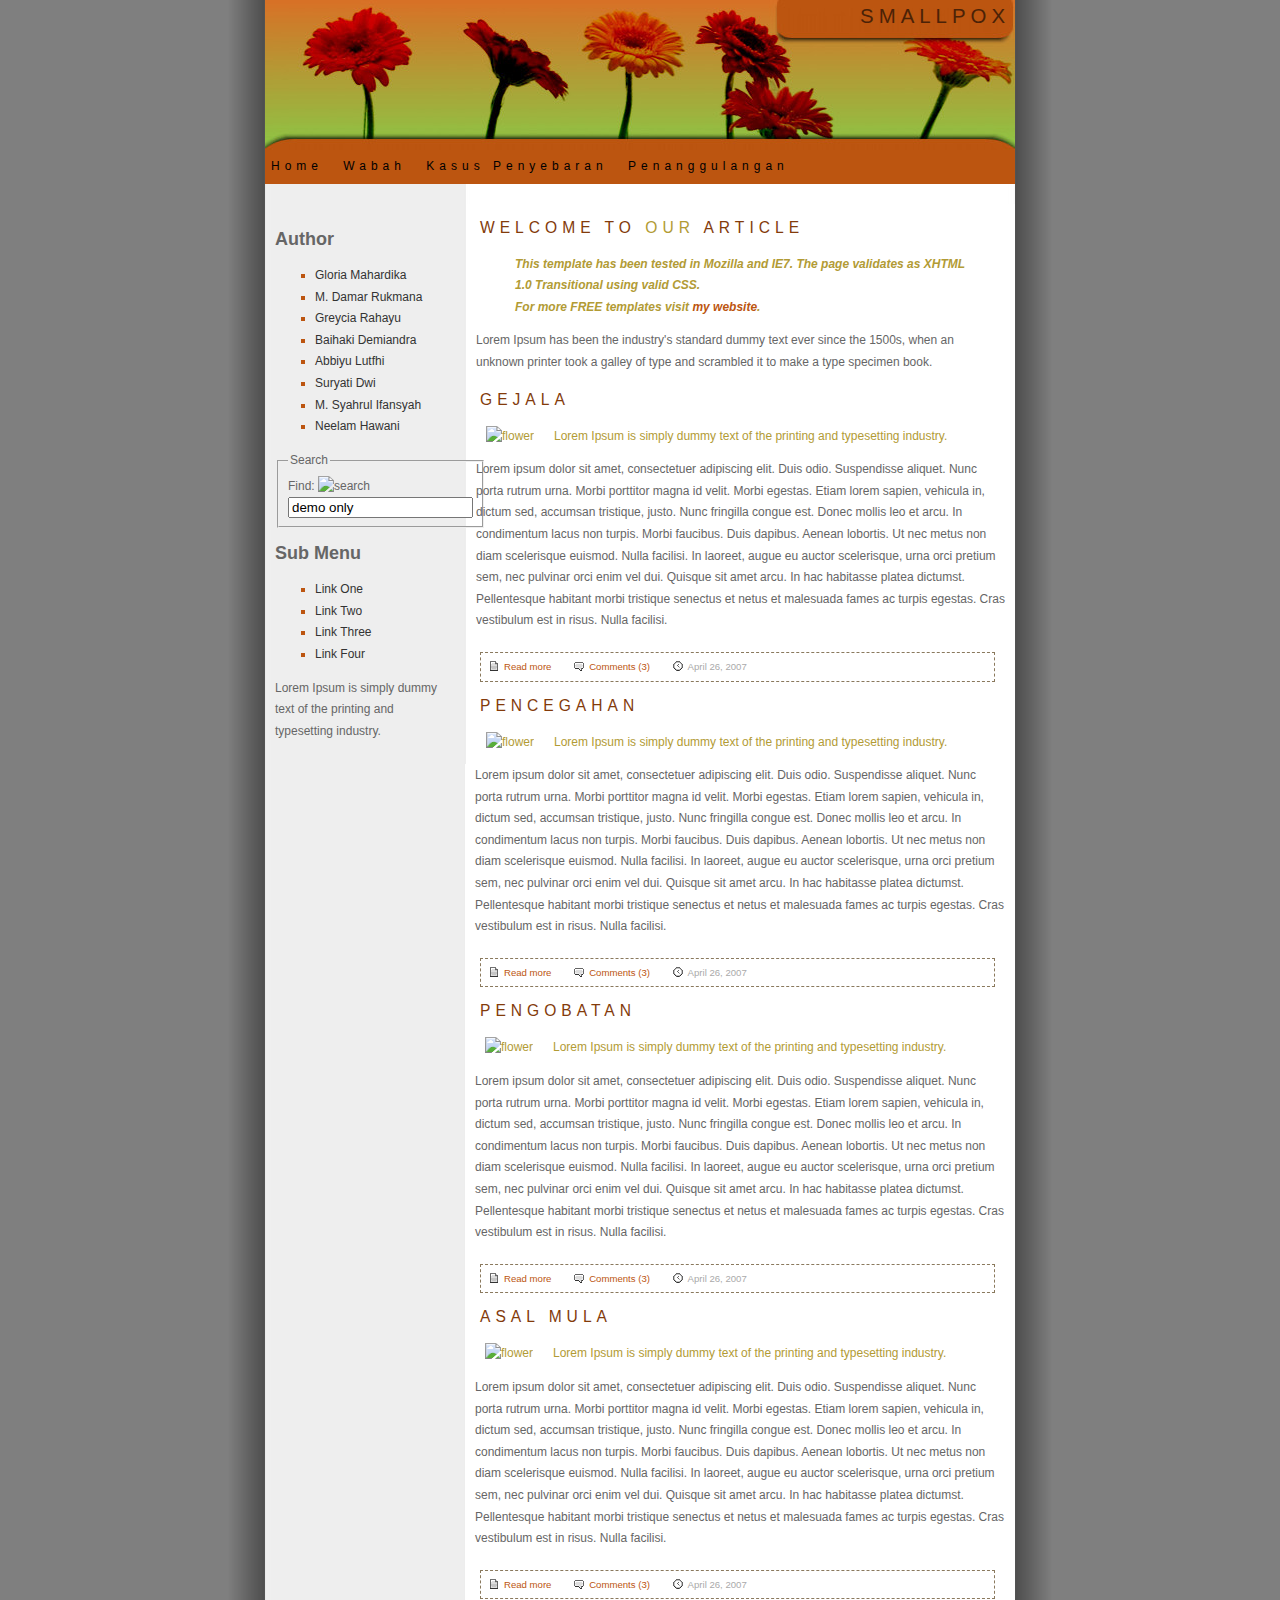
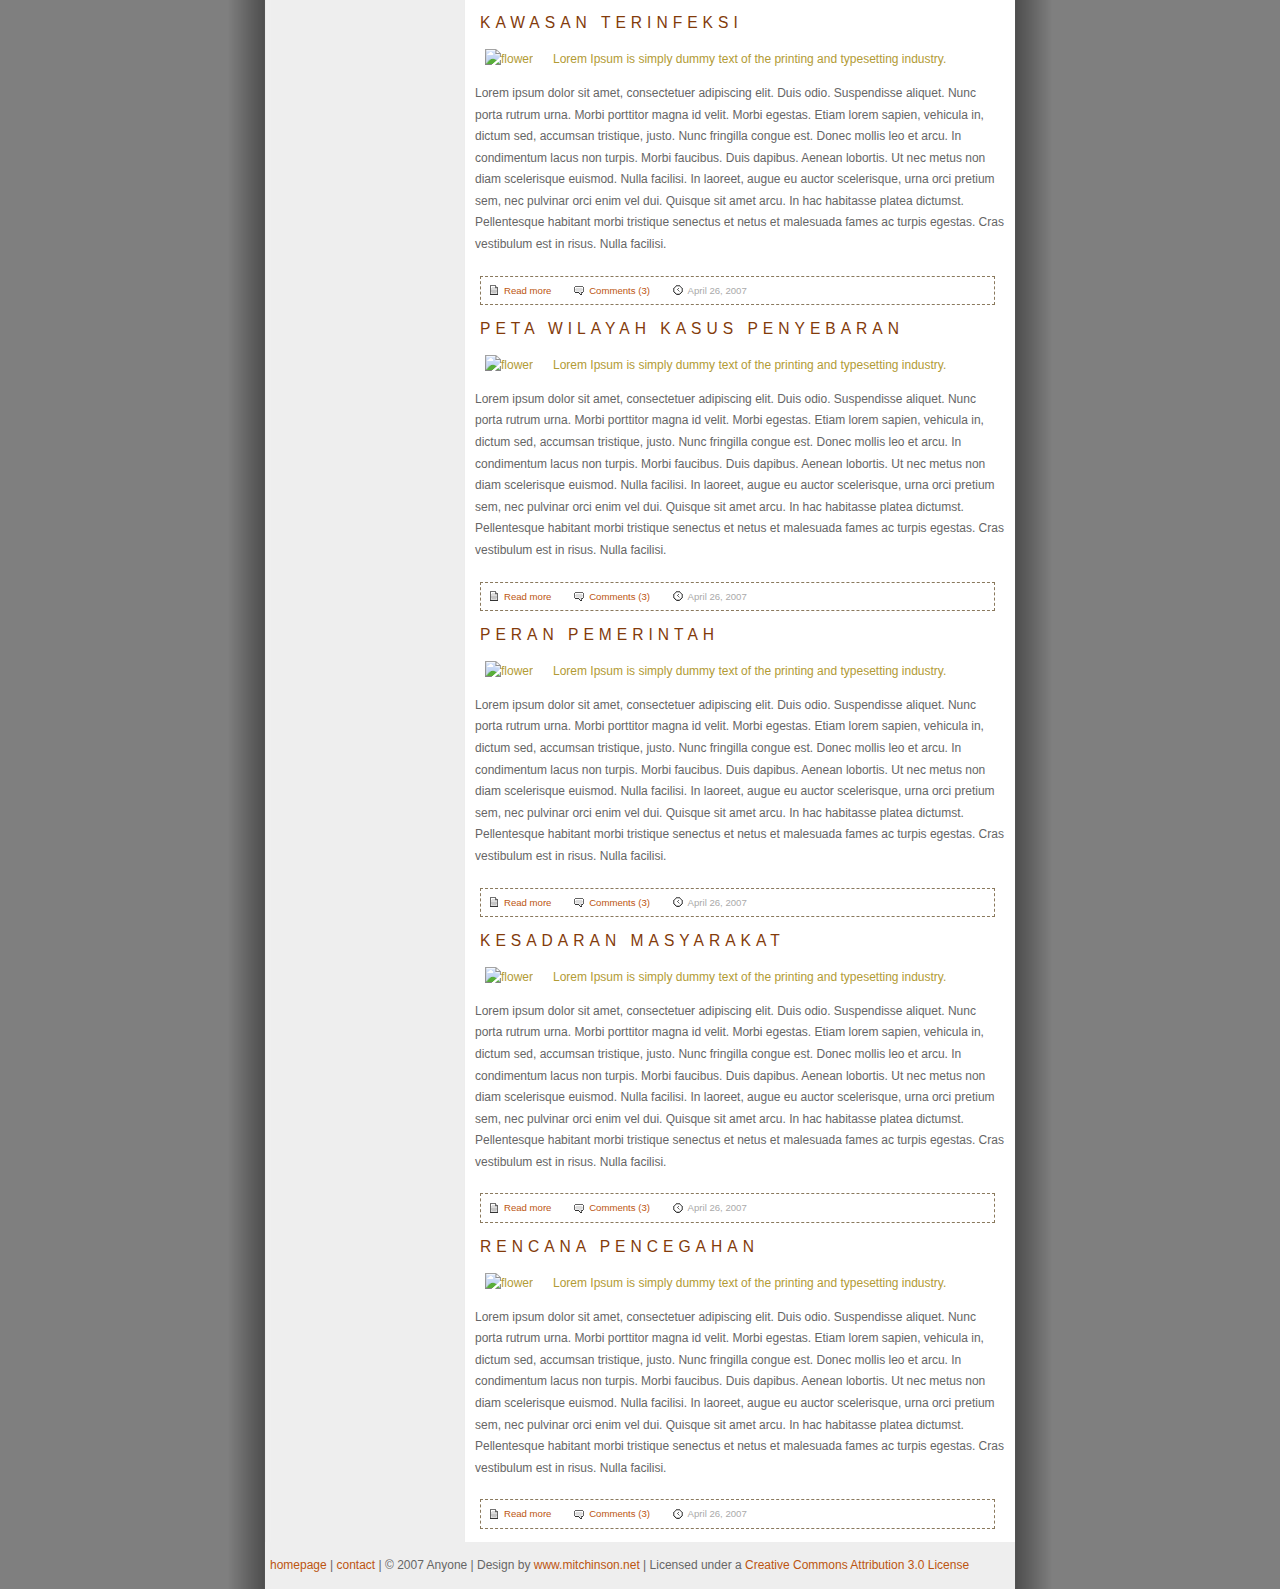
==== abby.html @ b201c60f "Add files via upload" ====
<!DOCTYPE html PUBLIC "-//W3C//DTD XHTML 1.0 Transitional//EN" "http://www.w3.org/TR/xhtml1/DTD/xhtml1-transitional.dtd">
<html xmlns="http://www.w3.org/1999/xhtml">
<head>
<title>*FLORAL*</title>
<meta http-equiv="Content-Type" content="text/html; charset=iso-8859-1" />
<link href="style.css" rel="stylesheet" type="text/css" />
</head>
<body>
<div id="container">
  <div id="banner">
    <h1>SMALLPOX</h1>
  </div>
  <div id="navcontainer">
    <ul id="navlist">
      <li><a href="index.html">Home</a></li>
      <li><a href="wabah.html">Wabah</a></li>
      <li><a href="kasus.html">Kasus Penyebaran</a></li>
      <li><a href="penanggulangan.html">Penanggulangan</a></li>
    </ul>
  </div>
  <div id="sidebar">
    <h2>Author</h2>
    <div class="navlist">
      <ul>
        <li><a href="#">Gloria Mahardika</a></li>
        <li><a href="#">M. Damar Rukmana</a></li>
        <li><a href="#">Greycia Rahayu</a></li>
        <li><a href="#">Baihaki Demiandra</a></li>
        <li><a href="#">Abbiyu Lutfhi</a></li>
        <li><a href="#">Suryati Dwi</a></li>
        <li><a href="#">M. Syahrul Ifansyah</a></li>
        <li><a href="#">Neelam Hawani</a></li>
      </ul>
    </div>
    <form action="#" method="post">
      <fieldset>
      <legend>Search</legend>
      <div> <span>
        <label for="txtsearch"> Find: <img src="img/search.gif" alt="search" /></label>
        </span> <span>
        <input type="text" value="demo only" name="txtsearch" title="Text input: search" id="txtsearch" size="20" />
        </span> </div>
      </fieldset>
    </form>
    <h2>Sub Menu</h2>
    <div class="navlist">
      <ul>
        <li><a href="#">Link One</a></li>
        <li><a href="#">Link Two</a></li>
        <li><a href="#">Link Three</a></li>
        <li><a href="#">Link Four</a></li>
      </ul>
    </div>
    <p>Lorem Ipsum is simply dummy text of the printing and typesetting industry.</p>
  </div>
  <div id="content">
    <h2>Welcome to <span style="color:#B29B35;"> Our</span> Article</h2>
    <blockquote>This template has been tested in Mozilla and IE7. The page validates as XHTML 1.0 Transitional using valid CSS.<br />
      For more FREE templates visit <a href="http://www.mitchinson.net">my website</a>.</blockquote>
    <p>Lorem Ipsum has been the industry's standard dummy text ever since the 1500s, when an unknown printer took a galley of type and scrambled it to make a type specimen book.</p>
    <h2>Gejala</h2>
    <p class="info"><img class="noborder" src="img/flower.jpg" alt="flower" title="flower"/> Lorem Ipsum is simply dummy text of the printing and typesetting industry.</p>
    <p>Lorem ipsum dolor sit amet, consectetuer adipiscing elit. Duis odio. Suspendisse aliquet. Nunc porta rutrum urna. Morbi porttitor magna id velit. Morbi egestas. Etiam lorem sapien, vehicula in, dictum sed, accumsan tristique, justo. Nunc fringilla congue est. Donec mollis leo et arcu. In condimentum lacus non turpis. Morbi faucibus. Duis dapibus. Aenean lobortis. Ut nec metus non diam scelerisque euismod. Nulla facilisi. In laoreet, augue eu auctor scelerisque, urna orci pretium sem, nec pulvinar orci enim vel dui. Quisque sit amet arcu. In hac habitasse platea dictumst. Pellentesque habitant morbi tristique senectus et netus et malesuada fames ac turpis egestas. Cras vestibulum est in risus. Nulla facilisi.</p>
    <p class="post"> <a href="#" class="readmore">Read more</a> <a href="#" class="comments">Comments (3)</a> <span class="date">April 26, 2007</span> </p>
    <h2>Pencegahan</h2>
    <p class="info"><img class="noborder" src="img/flower.jpg" alt="flower" title="flower"/> Lorem Ipsum is simply dummy text of the printing and typesetting industry.</p>
    <p>Lorem ipsum dolor sit amet, consectetuer adipiscing elit. Duis odio. Suspendisse aliquet. Nunc porta rutrum urna. Morbi porttitor magna id velit. Morbi egestas. Etiam lorem sapien, vehicula in, dictum sed, accumsan tristique, justo. Nunc fringilla congue est. Donec mollis leo et arcu. In condimentum lacus non turpis. Morbi faucibus. Duis dapibus. Aenean lobortis. Ut nec metus non diam scelerisque euismod. Nulla facilisi. In laoreet, augue eu auctor scelerisque, urna orci pretium sem, nec pulvinar orci enim vel dui. Quisque sit amet arcu. In hac habitasse platea dictumst. Pellentesque habitant morbi tristique senectus et netus et malesuada fames ac turpis egestas. Cras vestibulum est in risus. Nulla facilisi.</p>
    <p class="post"> <a href="#" class="readmore">Read more</a> <a href="#" class="comments">Comments (3)</a> <span class="date">April 26, 2007</span> </p>
     <h2>Pengobatan</h2>
    <p class="info"><img class="noborder" src="img/flower.jpg" alt="flower" title="flower"/> Lorem Ipsum is simply dummy text of the printing and typesetting industry.</p>
    <p>Lorem ipsum dolor sit amet, consectetuer adipiscing elit. Duis odio. Suspendisse aliquet. Nunc porta rutrum urna. Morbi porttitor magna id velit. Morbi egestas. Etiam lorem sapien, vehicula in, dictum sed, accumsan tristique, justo. Nunc fringilla congue est. Donec mollis leo et arcu. In condimentum lacus non turpis. Morbi faucibus. Duis dapibus. Aenean lobortis. Ut nec metus non diam scelerisque euismod. Nulla facilisi. In laoreet, augue eu auctor scelerisque, urna orci pretium sem, nec pulvinar orci enim vel dui. Quisque sit amet arcu. In hac habitasse platea dictumst. Pellentesque habitant morbi tristique senectus et netus et malesuada fames ac turpis egestas. Cras vestibulum est in risus. Nulla facilisi.</p>
    <p class="post"> <a href="#" class="readmore">Read more</a> <a href="#" class="comments">Comments (3)</a> <span class="date">April 26, 2007</span> </p>
     <h2>Asal Mula</h2>
    <p class="info"><img class="noborder" src="img/flower.jpg" alt="flower" title="flower"/> Lorem Ipsum is simply dummy text of the printing and typesetting industry.</p>
    <p>Lorem ipsum dolor sit amet, consectetuer adipiscing elit. Duis odio. Suspendisse aliquet. Nunc porta rutrum urna. Morbi porttitor magna id velit. Morbi egestas. Etiam lorem sapien, vehicula in, dictum sed, accumsan tristique, justo. Nunc fringilla congue est. Donec mollis leo et arcu. In condimentum lacus non turpis. Morbi faucibus. Duis dapibus. Aenean lobortis. Ut nec metus non diam scelerisque euismod. Nulla facilisi. In laoreet, augue eu auctor scelerisque, urna orci pretium sem, nec pulvinar orci enim vel dui. Quisque sit amet arcu. In hac habitasse platea dictumst. Pellentesque habitant morbi tristique senectus et netus et malesuada fames ac turpis egestas. Cras vestibulum est in risus. Nulla facilisi.</p>
    <p class="post"> <a href="#" class="readmore">Read more</a> <a href="#" class="comments">Comments (3)</a> <span class="date">April 26, 2007</span> </p>
     <h2>Kawasan Terinfeksi</h2>
    <p class="info"><img class="noborder" src="img/flower.jpg" alt="flower" title="flower"/> Lorem Ipsum is simply dummy text of the printing and typesetting industry.</p>
    <p>Lorem ipsum dolor sit amet, consectetuer adipiscing elit. Duis odio. Suspendisse aliquet. Nunc porta rutrum urna. Morbi porttitor magna id velit. Morbi egestas. Etiam lorem sapien, vehicula in, dictum sed, accumsan tristique, justo. Nunc fringilla congue est. Donec mollis leo et arcu. In condimentum lacus non turpis. Morbi faucibus. Duis dapibus. Aenean lobortis. Ut nec metus non diam scelerisque euismod. Nulla facilisi. In laoreet, augue eu auctor scelerisque, urna orci pretium sem, nec pulvinar orci enim vel dui. Quisque sit amet arcu. In hac habitasse platea dictumst. Pellentesque habitant morbi tristique senectus et netus et malesuada fames ac turpis egestas. Cras vestibulum est in risus. Nulla facilisi.</p>
    <p class="post"> <a href="#" class="readmore">Read more</a> <a href="#" class="comments">Comments (3)</a> <span class="date">April 26, 2007</span> </p>
     <h2>Peta Wilayah Kasus Penyebaran</h2>
    <p class="info"><img class="noborder" src="img/flower.jpg" alt="flower" title="flower"/> Lorem Ipsum is simply dummy text of the printing and typesetting industry.</p>
    <p>Lorem ipsum dolor sit amet, consectetuer adipiscing elit. Duis odio. Suspendisse aliquet. Nunc porta rutrum urna. Morbi porttitor magna id velit. Morbi egestas. Etiam lorem sapien, vehicula in, dictum sed, accumsan tristique, justo. Nunc fringilla congue est. Donec mollis leo et arcu. In condimentum lacus non turpis. Morbi faucibus. Duis dapibus. Aenean lobortis. Ut nec metus non diam scelerisque euismod. Nulla facilisi. In laoreet, augue eu auctor scelerisque, urna orci pretium sem, nec pulvinar orci enim vel dui. Quisque sit amet arcu. In hac habitasse platea dictumst. Pellentesque habitant morbi tristique senectus et netus et malesuada fames ac turpis egestas. Cras vestibulum est in risus. Nulla facilisi.</p>
    <p class="post"> <a href="#" class="readmore">Read more</a> <a href="#" class="comments">Comments (3)</a> <span class="date">April 26, 2007</span> </p>
     <h2>Peran Pemerintah</h2>
    <p class="info"><img class="noborder" src="img/flower.jpg" alt="flower" title="flower"/> Lorem Ipsum is simply dummy text of the printing and typesetting industry.</p>
    <p>Lorem ipsum dolor sit amet, consectetuer adipiscing elit. Duis odio. Suspendisse aliquet. Nunc porta rutrum urna. Morbi porttitor magna id velit. Morbi egestas. Etiam lorem sapien, vehicula in, dictum sed, accumsan tristique, justo. Nunc fringilla congue est. Donec mollis leo et arcu. In condimentum lacus non turpis. Morbi faucibus. Duis dapibus. Aenean lobortis. Ut nec metus non diam scelerisque euismod. Nulla facilisi. In laoreet, augue eu auctor scelerisque, urna orci pretium sem, nec pulvinar orci enim vel dui. Quisque sit amet arcu. In hac habitasse platea dictumst. Pellentesque habitant morbi tristique senectus et netus et malesuada fames ac turpis egestas. Cras vestibulum est in risus. Nulla facilisi.</p>
    <p class="post"> <a href="#" class="readmore">Read more</a> <a href="#" class="comments">Comments (3)</a> <span class="date">April 26, 2007</span> </p>
     <h2>Kesadaran Masyarakat</h2>
    <p class="info"><img class="noborder" src="img/flower.jpg" alt="flower" title="flower"/> Lorem Ipsum is simply dummy text of the printing and typesetting industry.</p>
    <p>Lorem ipsum dolor sit amet, consectetuer adipiscing elit. Duis odio. Suspendisse aliquet. Nunc porta rutrum urna. Morbi porttitor magna id velit. Morbi egestas. Etiam lorem sapien, vehicula in, dictum sed, accumsan tristique, justo. Nunc fringilla congue est. Donec mollis leo et arcu. In condimentum lacus non turpis. Morbi faucibus. Duis dapibus. Aenean lobortis. Ut nec metus non diam scelerisque euismod. Nulla facilisi. In laoreet, augue eu auctor scelerisque, urna orci pretium sem, nec pulvinar orci enim vel dui. Quisque sit amet arcu. In hac habitasse platea dictumst. Pellentesque habitant morbi tristique senectus et netus et malesuada fames ac turpis egestas. Cras vestibulum est in risus. Nulla facilisi.</p>
    <p class="post"> <a href="#" class="readmore">Read more</a> <a href="#" class="comments">Comments (3)</a> <span class="date">April 26, 2007</span> </p>
     <h2>Rencana Pencegahan</h2>
    <p class="info"><img class="noborder" src="img/flower.jpg" alt="flower" title="flower"/> Lorem Ipsum is simply dummy text of the printing and typesetting industry.</p>
    <p>Lorem ipsum dolor sit amet, consectetuer adipiscing elit. Duis odio. Suspendisse aliquet. Nunc porta rutrum urna. Morbi porttitor magna id velit. Morbi egestas. Etiam lorem sapien, vehicula in, dictum sed, accumsan tristique, justo. Nunc fringilla congue est. Donec mollis leo et arcu. In condimentum lacus non turpis. Morbi faucibus. Duis dapibus. Aenean lobortis. Ut nec metus non diam scelerisque euismod. Nulla facilisi. In laoreet, augue eu auctor scelerisque, urna orci pretium sem, nec pulvinar orci enim vel dui. Quisque sit amet arcu. In hac habitasse platea dictumst. Pellentesque habitant morbi tristique senectus et netus et malesuada fames ac turpis egestas. Cras vestibulum est in risus. Nulla facilisi.</p>
    <p class="post"> <a href="#" class="readmore">Read more</a> <a href="#" class="comments">Comments (3)</a> <span class="date">April 26, 2007</span> </p>
  </div>
  <div id="container-foot">
    <div id="footer">
      <p><a href="#">homepage</a> | <a href="mailto:denise@mitchinson.net">contact</a> | &copy; 2007 Anyone | Design by <a href="http://www.mitchinson.net"> www.mitchinson.net</a> | Licensed under a <a rel="license" href="http://creativecommons.org/licenses/by/3.0/">Creative Commons Attribution 3.0 License</a></p>
    </div>
  </div>
</div>
</body>
</html>
---- style.css ----
html, body {
height: 100%; /* Required */
}
body {
margin : 0;
padding : 0;
font : 75% "Trebuchet MS", verdana, arial, tahoma, sans-serif;
line-height : 1.8em;
color : #666;
background : #E16027 url("bg.jpg") repeat-y top center;
}
			/*CONTAINER*/
#container {
position: relative;
min-height: 100%;
width : 750px;
margin : 0 auto;
padding-bottom: 30px;
}
* html #container {
height: 100%;
}
			/*BANNER*/
#banner {
height : 150px;
padding : 0;
margin-top : 0;
color : #666;
background : #7dce27 url("banner.jpg") no-repeat;
}
#banner h1 {
margin-top : 0;
padding : 5px 5px 0 0;
font : 170% verdana, "Trebuchet MS", arial, tahoma, sans-serif;
text-align : right;
letter-spacing : 5px;
color : #4B2207;
background : inherit;
}
			/*TOP NAVIGATION*/
#navlist {
padding : 0.5em 0;
margin : 0 0 20px 0;
text-align : left;
letter-spacing : 5px;
background : #BC5510;
}
#navlist li {
list-style : none;
margin : 0;
display : inline;
}
#navlist li a {
padding : 0.5em 0.5em;
margin: 0;
color : #000;
background : #BC5510;
text-decoration : none;
}
#navlist li a:link,#navlist li a:visited {
color : #000;
background : #BC5510;
}
#navlist li a:hover {
color : yellow;
background : transparent url("menu_arrow.gif") bottom center no-repeat;
}
#navlist li a#current {
color :  #fff;
background : transparent url("menu_arrow.gif") bottom center no-repeat;
}
			/*MAIN CONTENT*/
#content {
padding : 10px;
margin-left : 200px;
margin-bottom : 10px;
color : #666;
background : #fff;
}
#content h2 {
margin : 0 0 0 0;
font : 130% verdana, "Trebuchet MS", arial, tahoma, sans-serif;
padding : 5px;
text-transform : uppercase;
letter-spacing : 5px;
color : #833B0B;
background : inherit;
}
			/*SIDEBAR*/
#sidebar {
float : left;
width : 180px;
margin : 0 10px 0 0;
padding : 10px;
border-right : 1px solid #eee;
color : #666;
}
#sidebar a {
color : #333;
background : inherit;
}
#sidebar a:hover {
color : #B29B35;
background : inherit;
}
#sidebar {
float : left;
width : 180px;
margin : 0 10px 0 0;
padding : 10px;
border-right : 1px solid #eee;
color : #666;
}
#sidebar a {
color : #333;
background : inherit;
}
#sidebar a:hover {
color : #B29B35;
background : inherit;
}
.navlist ul li {
margin : 0 15px 0 0;
padding : 0;
list-style-type : square;
color : #BC5510;
background : inherit;
}
			/*FOOTER*/
#footer {
clear:both;
position: absolute;
bottom: 0;
width: 750px;
border-top: 1px solid #eee;
background: #eee;
} 
#footer p {
margin-left: 5px;
}
			/*LINK PROPERTIES*/
a {
text-decoration : none;
color : #BC5510;
}
a:hover {
text-decoration : none;
color : #1E99EB;
}
a img {
border : 0;
}
			/*IMAGE PROPERTIES*/
.noborder {
float : left;
margin-right: 10px;
padding :0 10px;
}
			/*TYPOGRAPHY*/
blockquote {
font-weight : bold;
font-style : italic;
color : #B29B35;
}
			/*CLASSES*/
.info {
color : #B29B35;
}
.post {
padding : 3px;
margin : 20px 10px 10px 5px;
border : 1px dashed #8a795d;
font-size : 80%;
color: #aaa;
background : #fff;
} 
.post .date { 
background : url("clock.gif") no-repeat left center;
padding-left : 15px;
margin : 0 15px 0 5px;
} 
.post .comments { 
background : url("comment.gif") no-repeat left center;
padding-left : 15px;
margin : 0 15px 0 5px;
} 
.post .readmore { 
background : url("document.gif") no-repeat left center;
padding-left : 15px;
margin : 0 15px 0 5px;
}
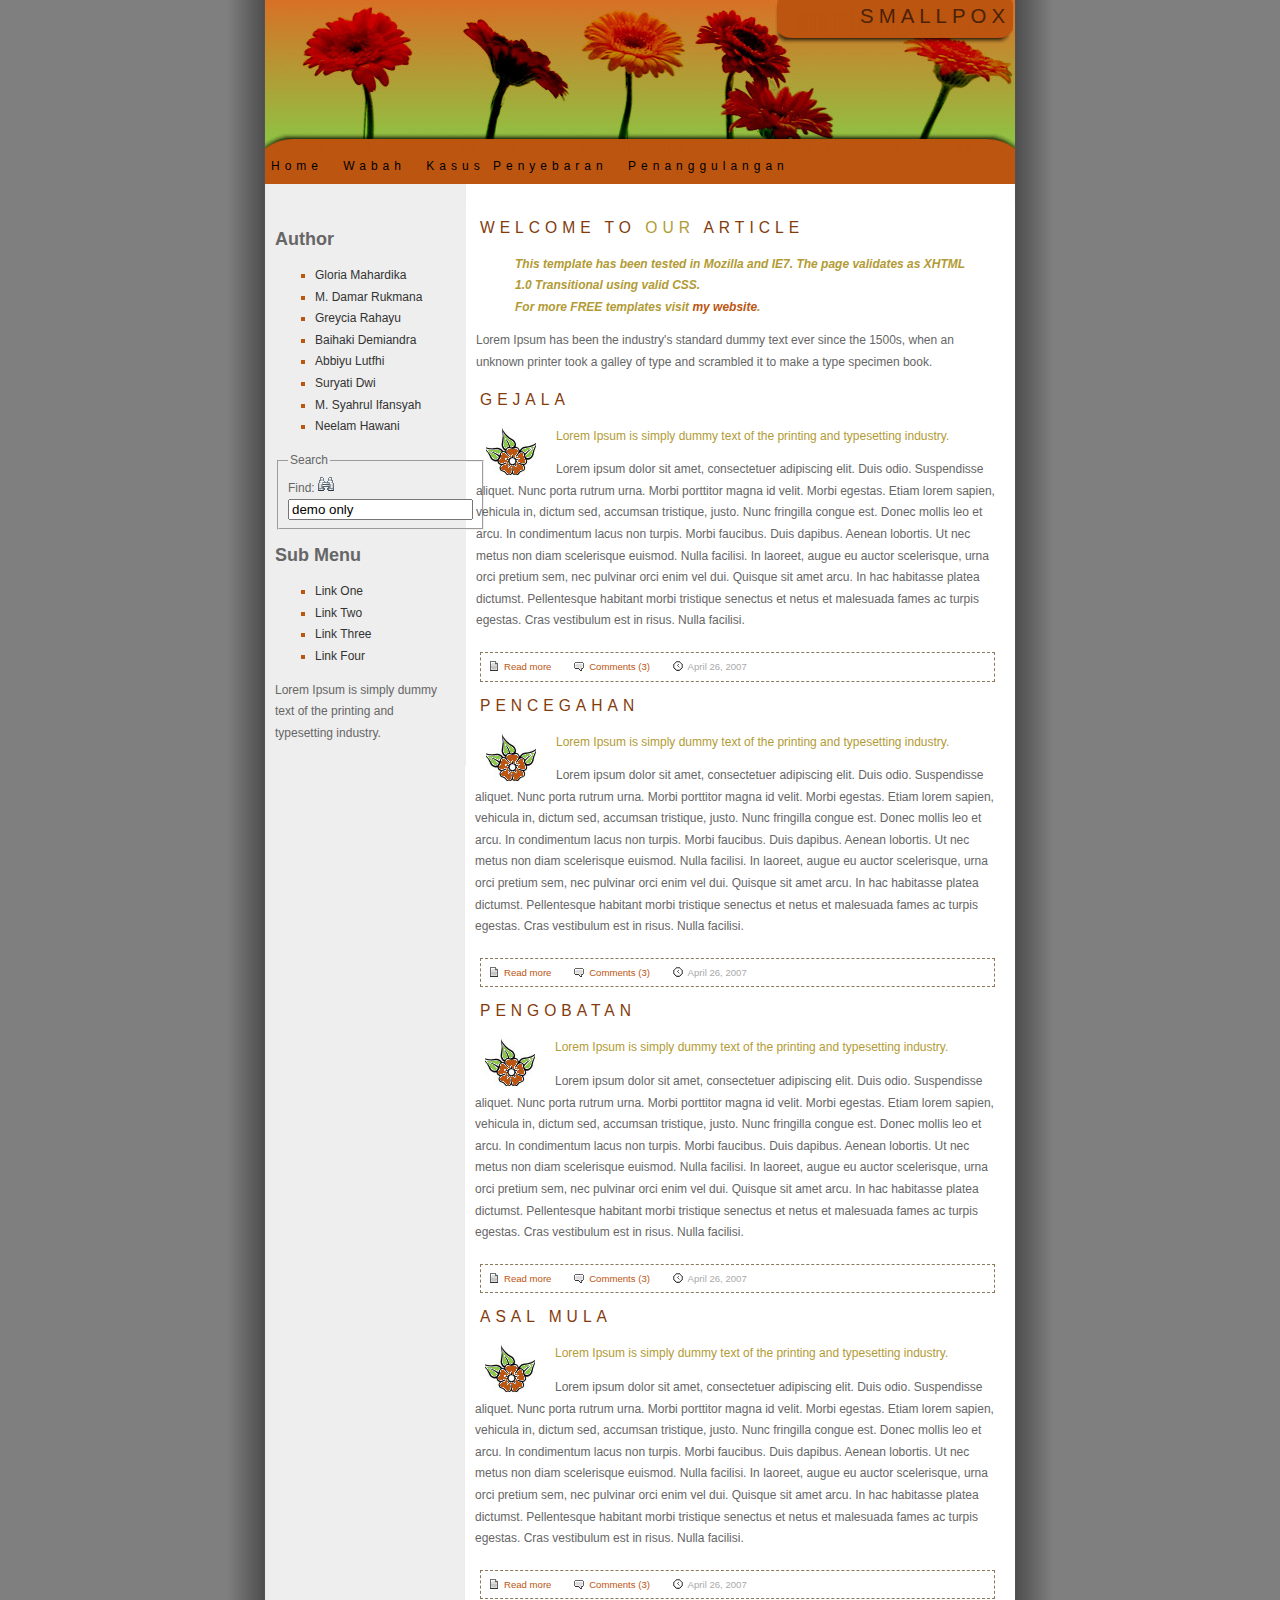
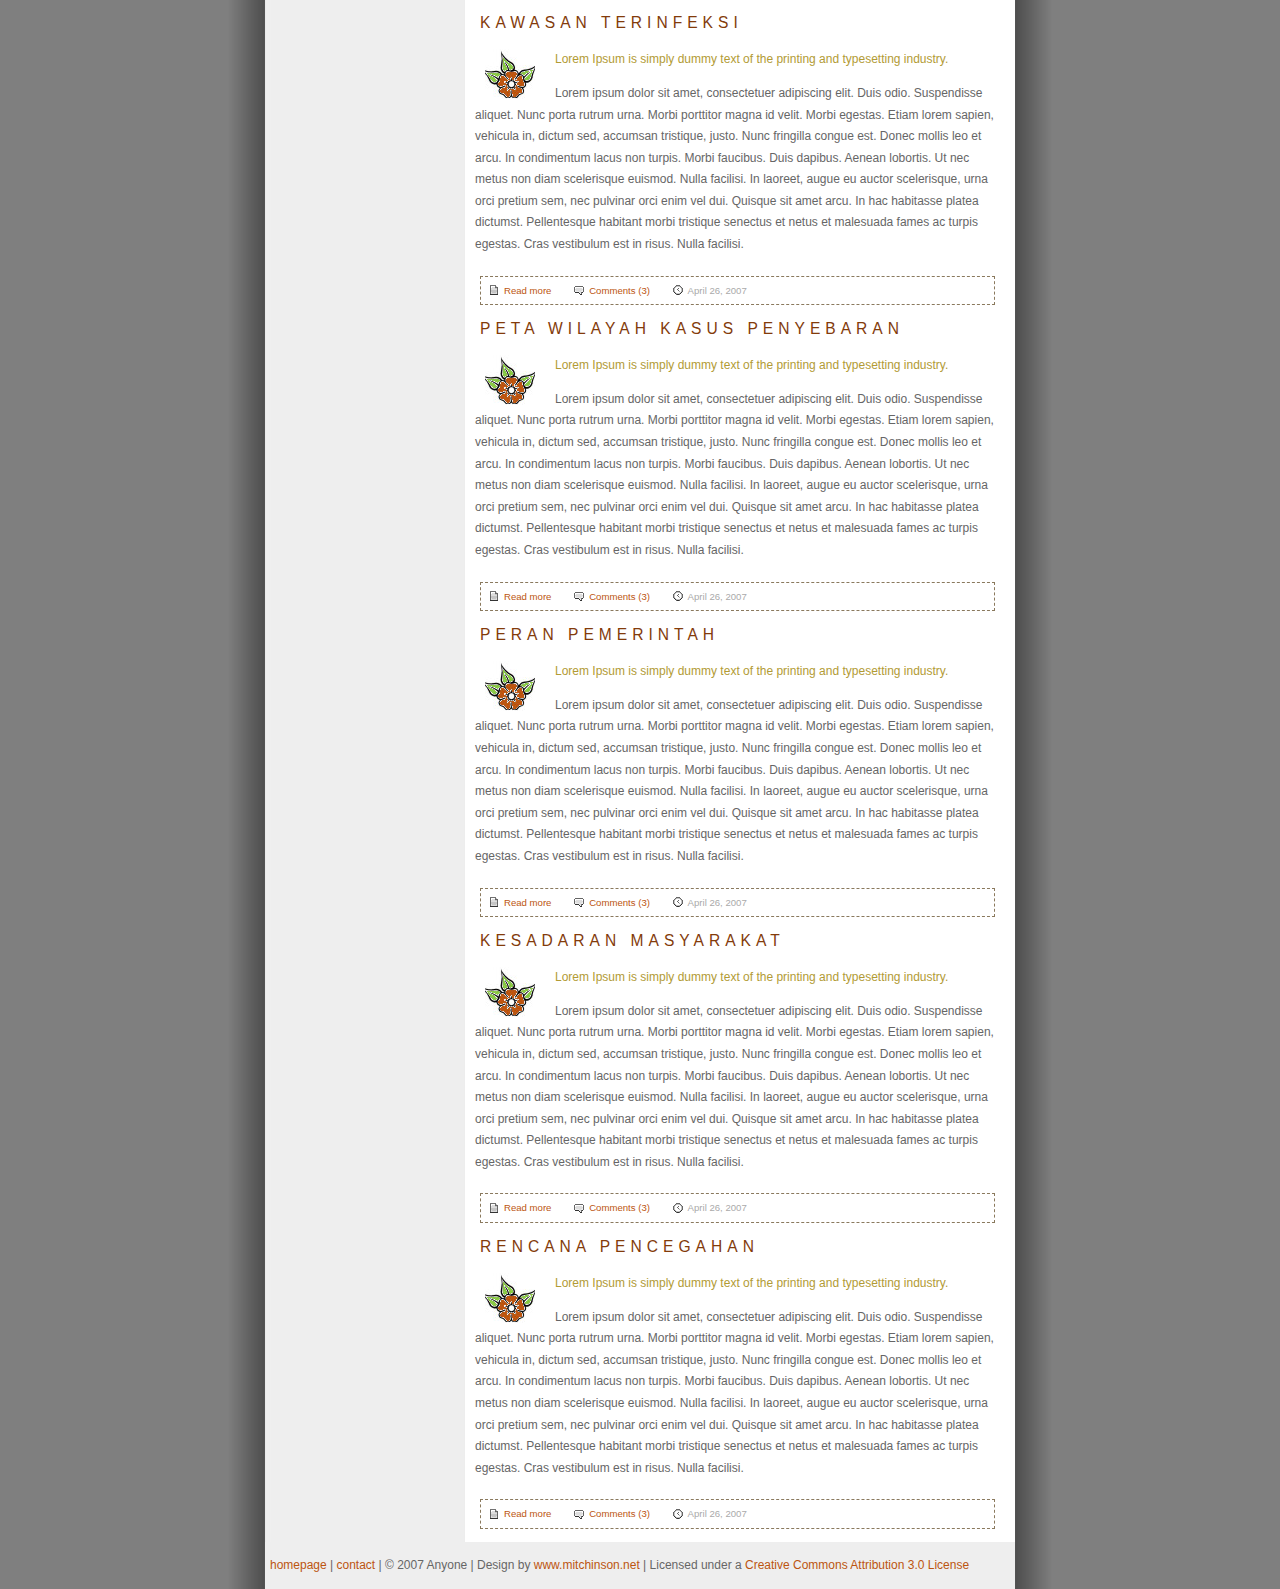
==== commit a947560b: "Update abby.html" ====
--- a/abby.html
+++ b/abby.html
@@ -36,7 +36,7 @@
       <fieldset>
       <legend>Search</legend>
       <div> <span>
-        <label for="txtsearch"> Find: <img src="img/search.gif" alt="search" /></label>
+        <label for="txtsearch"> Find: <img src="search.gif" alt="search" /></label>
         </span> <span>
         <input type="text" value="demo only" name="txtsearch" title="Text input: search" id="txtsearch" size="20" />
         </span> </div>
@@ -59,39 +59,39 @@
       For more FREE templates visit <a href="http://www.mitchinson.net">my website</a>.</blockquote>
     <p>Lorem Ipsum has been the industry's standard dummy text ever since the 1500s, when an unknown printer took a galley of type and scrambled it to make a type specimen book.</p>
     <h2>Gejala</h2>
-    <p class="info"><img class="noborder" src="img/flower.jpg" alt="flower" title="flower"/> Lorem Ipsum is simply dummy text of the printing and typesetting industry.</p>
+    <p class="info"><img class="noborder" src="flower.jpg" alt="flower" title="flower"/> Lorem Ipsum is simply dummy text of the printing and typesetting industry.</p>
     <p>Lorem ipsum dolor sit amet, consectetuer adipiscing elit. Duis odio. Suspendisse aliquet. Nunc porta rutrum urna. Morbi porttitor magna id velit. Morbi egestas. Etiam lorem sapien, vehicula in, dictum sed, accumsan tristique, justo. Nunc fringilla congue est. Donec mollis leo et arcu. In condimentum lacus non turpis. Morbi faucibus. Duis dapibus. Aenean lobortis. Ut nec metus non diam scelerisque euismod. Nulla facilisi. In laoreet, augue eu auctor scelerisque, urna orci pretium sem, nec pulvinar orci enim vel dui. Quisque sit amet arcu. In hac habitasse platea dictumst. Pellentesque habitant morbi tristique senectus et netus et malesuada fames ac turpis egestas. Cras vestibulum est in risus. Nulla facilisi.</p>
     <p class="post"> <a href="#" class="readmore">Read more</a> <a href="#" class="comments">Comments (3)</a> <span class="date">April 26, 2007</span> </p>
     <h2>Pencegahan</h2>
-    <p class="info"><img class="noborder" src="img/flower.jpg" alt="flower" title="flower"/> Lorem Ipsum is simply dummy text of the printing and typesetting industry.</p>
+    <p class="info"><img class="noborder" src="flower.jpg" alt="flower" title="flower"/> Lorem Ipsum is simply dummy text of the printing and typesetting industry.</p>
     <p>Lorem ipsum dolor sit amet, consectetuer adipiscing elit. Duis odio. Suspendisse aliquet. Nunc porta rutrum urna. Morbi porttitor magna id velit. Morbi egestas. Etiam lorem sapien, vehicula in, dictum sed, accumsan tristique, justo. Nunc fringilla congue est. Donec mollis leo et arcu. In condimentum lacus non turpis. Morbi faucibus. Duis dapibus. Aenean lobortis. Ut nec metus non diam scelerisque euismod. Nulla facilisi. In laoreet, augue eu auctor scelerisque, urna orci pretium sem, nec pulvinar orci enim vel dui. Quisque sit amet arcu. In hac habitasse platea dictumst. Pellentesque habitant morbi tristique senectus et netus et malesuada fames ac turpis egestas. Cras vestibulum est in risus. Nulla facilisi.</p>
     <p class="post"> <a href="#" class="readmore">Read more</a> <a href="#" class="comments">Comments (3)</a> <span class="date">April 26, 2007</span> </p>
      <h2>Pengobatan</h2>
-    <p class="info"><img class="noborder" src="img/flower.jpg" alt="flower" title="flower"/> Lorem Ipsum is simply dummy text of the printing and typesetting industry.</p>
+    <p class="info"><img class="noborder" src="flower.jpg" alt="flower" title="flower"/> Lorem Ipsum is simply dummy text of the printing and typesetting industry.</p>
     <p>Lorem ipsum dolor sit amet, consectetuer adipiscing elit. Duis odio. Suspendisse aliquet. Nunc porta rutrum urna. Morbi porttitor magna id velit. Morbi egestas. Etiam lorem sapien, vehicula in, dictum sed, accumsan tristique, justo. Nunc fringilla congue est. Donec mollis leo et arcu. In condimentum lacus non turpis. Morbi faucibus. Duis dapibus. Aenean lobortis. Ut nec metus non diam scelerisque euismod. Nulla facilisi. In laoreet, augue eu auctor scelerisque, urna orci pretium sem, nec pulvinar orci enim vel dui. Quisque sit amet arcu. In hac habitasse platea dictumst. Pellentesque habitant morbi tristique senectus et netus et malesuada fames ac turpis egestas. Cras vestibulum est in risus. Nulla facilisi.</p>
     <p class="post"> <a href="#" class="readmore">Read more</a> <a href="#" class="comments">Comments (3)</a> <span class="date">April 26, 2007</span> </p>
      <h2>Asal Mula</h2>
-    <p class="info"><img class="noborder" src="img/flower.jpg" alt="flower" title="flower"/> Lorem Ipsum is simply dummy text of the printing and typesetting industry.</p>
+    <p class="info"><img class="noborder" src="flower.jpg" alt="flower" title="flower"/> Lorem Ipsum is simply dummy text of the printing and typesetting industry.</p>
     <p>Lorem ipsum dolor sit amet, consectetuer adipiscing elit. Duis odio. Suspendisse aliquet. Nunc porta rutrum urna. Morbi porttitor magna id velit. Morbi egestas. Etiam lorem sapien, vehicula in, dictum sed, accumsan tristique, justo. Nunc fringilla congue est. Donec mollis leo et arcu. In condimentum lacus non turpis. Morbi faucibus. Duis dapibus. Aenean lobortis. Ut nec metus non diam scelerisque euismod. Nulla facilisi. In laoreet, augue eu auctor scelerisque, urna orci pretium sem, nec pulvinar orci enim vel dui. Quisque sit amet arcu. In hac habitasse platea dictumst. Pellentesque habitant morbi tristique senectus et netus et malesuada fames ac turpis egestas. Cras vestibulum est in risus. Nulla facilisi.</p>
     <p class="post"> <a href="#" class="readmore">Read more</a> <a href="#" class="comments">Comments (3)</a> <span class="date">April 26, 2007</span> </p>
      <h2>Kawasan Terinfeksi</h2>
-    <p class="info"><img class="noborder" src="img/flower.jpg" alt="flower" title="flower"/> Lorem Ipsum is simply dummy text of the printing and typesetting industry.</p>
+    <p class="info"><img class="noborder" src="flower.jpg" alt="flower" title="flower"/> Lorem Ipsum is simply dummy text of the printing and typesetting industry.</p>
     <p>Lorem ipsum dolor sit amet, consectetuer adipiscing elit. Duis odio. Suspendisse aliquet. Nunc porta rutrum urna. Morbi porttitor magna id velit. Morbi egestas. Etiam lorem sapien, vehicula in, dictum sed, accumsan tristique, justo. Nunc fringilla congue est. Donec mollis leo et arcu. In condimentum lacus non turpis. Morbi faucibus. Duis dapibus. Aenean lobortis. Ut nec metus non diam scelerisque euismod. Nulla facilisi. In laoreet, augue eu auctor scelerisque, urna orci pretium sem, nec pulvinar orci enim vel dui. Quisque sit amet arcu. In hac habitasse platea dictumst. Pellentesque habitant morbi tristique senectus et netus et malesuada fames ac turpis egestas. Cras vestibulum est in risus. Nulla facilisi.</p>
     <p class="post"> <a href="#" class="readmore">Read more</a> <a href="#" class="comments">Comments (3)</a> <span class="date">April 26, 2007</span> </p>
      <h2>Peta Wilayah Kasus Penyebaran</h2>
-    <p class="info"><img class="noborder" src="img/flower.jpg" alt="flower" title="flower"/> Lorem Ipsum is simply dummy text of the printing and typesetting industry.</p>
+    <p class="info"><img class="noborder" src="flower.jpg" alt="flower" title="flower"/> Lorem Ipsum is simply dummy text of the printing and typesetting industry.</p>
     <p>Lorem ipsum dolor sit amet, consectetuer adipiscing elit. Duis odio. Suspendisse aliquet. Nunc porta rutrum urna. Morbi porttitor magna id velit. Morbi egestas. Etiam lorem sapien, vehicula in, dictum sed, accumsan tristique, justo. Nunc fringilla congue est. Donec mollis leo et arcu. In condimentum lacus non turpis. Morbi faucibus. Duis dapibus. Aenean lobortis. Ut nec metus non diam scelerisque euismod. Nulla facilisi. In laoreet, augue eu auctor scelerisque, urna orci pretium sem, nec pulvinar orci enim vel dui. Quisque sit amet arcu. In hac habitasse platea dictumst. Pellentesque habitant morbi tristique senectus et netus et malesuada fames ac turpis egestas. Cras vestibulum est in risus. Nulla facilisi.</p>
     <p class="post"> <a href="#" class="readmore">Read more</a> <a href="#" class="comments">Comments (3)</a> <span class="date">April 26, 2007</span> </p>
      <h2>Peran Pemerintah</h2>
-    <p class="info"><img class="noborder" src="img/flower.jpg" alt="flower" title="flower"/> Lorem Ipsum is simply dummy text of the printing and typesetting industry.</p>
+    <p class="info"><img class="noborder" src="flower.jpg" alt="flower" title="flower"/> Lorem Ipsum is simply dummy text of the printing and typesetting industry.</p>
     <p>Lorem ipsum dolor sit amet, consectetuer adipiscing elit. Duis odio. Suspendisse aliquet. Nunc porta rutrum urna. Morbi porttitor magna id velit. Morbi egestas. Etiam lorem sapien, vehicula in, dictum sed, accumsan tristique, justo. Nunc fringilla congue est. Donec mollis leo et arcu. In condimentum lacus non turpis. Morbi faucibus. Duis dapibus. Aenean lobortis. Ut nec metus non diam scelerisque euismod. Nulla facilisi. In laoreet, augue eu auctor scelerisque, urna orci pretium sem, nec pulvinar orci enim vel dui. Quisque sit amet arcu. In hac habitasse platea dictumst. Pellentesque habitant morbi tristique senectus et netus et malesuada fames ac turpis egestas. Cras vestibulum est in risus. Nulla facilisi.</p>
     <p class="post"> <a href="#" class="readmore">Read more</a> <a href="#" class="comments">Comments (3)</a> <span class="date">April 26, 2007</span> </p>
      <h2>Kesadaran Masyarakat</h2>
-    <p class="info"><img class="noborder" src="img/flower.jpg" alt="flower" title="flower"/> Lorem Ipsum is simply dummy text of the printing and typesetting industry.</p>
+    <p class="info"><img class="noborder" src="flower.jpg" alt="flower" title="flower"/> Lorem Ipsum is simply dummy text of the printing and typesetting industry.</p>
     <p>Lorem ipsum dolor sit amet, consectetuer adipiscing elit. Duis odio. Suspendisse aliquet. Nunc porta rutrum urna. Morbi porttitor magna id velit. Morbi egestas. Etiam lorem sapien, vehicula in, dictum sed, accumsan tristique, justo. Nunc fringilla congue est. Donec mollis leo et arcu. In condimentum lacus non turpis. Morbi faucibus. Duis dapibus. Aenean lobortis. Ut nec metus non diam scelerisque euismod. Nulla facilisi. In laoreet, augue eu auctor scelerisque, urna orci pretium sem, nec pulvinar orci enim vel dui. Quisque sit amet arcu. In hac habitasse platea dictumst. Pellentesque habitant morbi tristique senectus et netus et malesuada fames ac turpis egestas. Cras vestibulum est in risus. Nulla facilisi.</p>
     <p class="post"> <a href="#" class="readmore">Read more</a> <a href="#" class="comments">Comments (3)</a> <span class="date">April 26, 2007</span> </p>
      <h2>Rencana Pencegahan</h2>
-    <p class="info"><img class="noborder" src="img/flower.jpg" alt="flower" title="flower"/> Lorem Ipsum is simply dummy text of the printing and typesetting industry.</p>
+    <p class="info"><img class="noborder" src="flower.jpg" alt="flower" title="flower"/> Lorem Ipsum is simply dummy text of the printing and typesetting industry.</p>
     <p>Lorem ipsum dolor sit amet, consectetuer adipiscing elit. Duis odio. Suspendisse aliquet. Nunc porta rutrum urna. Morbi porttitor magna id velit. Morbi egestas. Etiam lorem sapien, vehicula in, dictum sed, accumsan tristique, justo. Nunc fringilla congue est. Donec mollis leo et arcu. In condimentum lacus non turpis. Morbi faucibus. Duis dapibus. Aenean lobortis. Ut nec metus non diam scelerisque euismod. Nulla facilisi. In laoreet, augue eu auctor scelerisque, urna orci pretium sem, nec pulvinar orci enim vel dui. Quisque sit amet arcu. In hac habitasse platea dictumst. Pellentesque habitant morbi tristique senectus et netus et malesuada fames ac turpis egestas. Cras vestibulum est in risus. Nulla facilisi.</p>
     <p class="post"> <a href="#" class="readmore">Read more</a> <a href="#" class="comments">Comments (3)</a> <span class="date">April 26, 2007</span> </p>
   </div>
